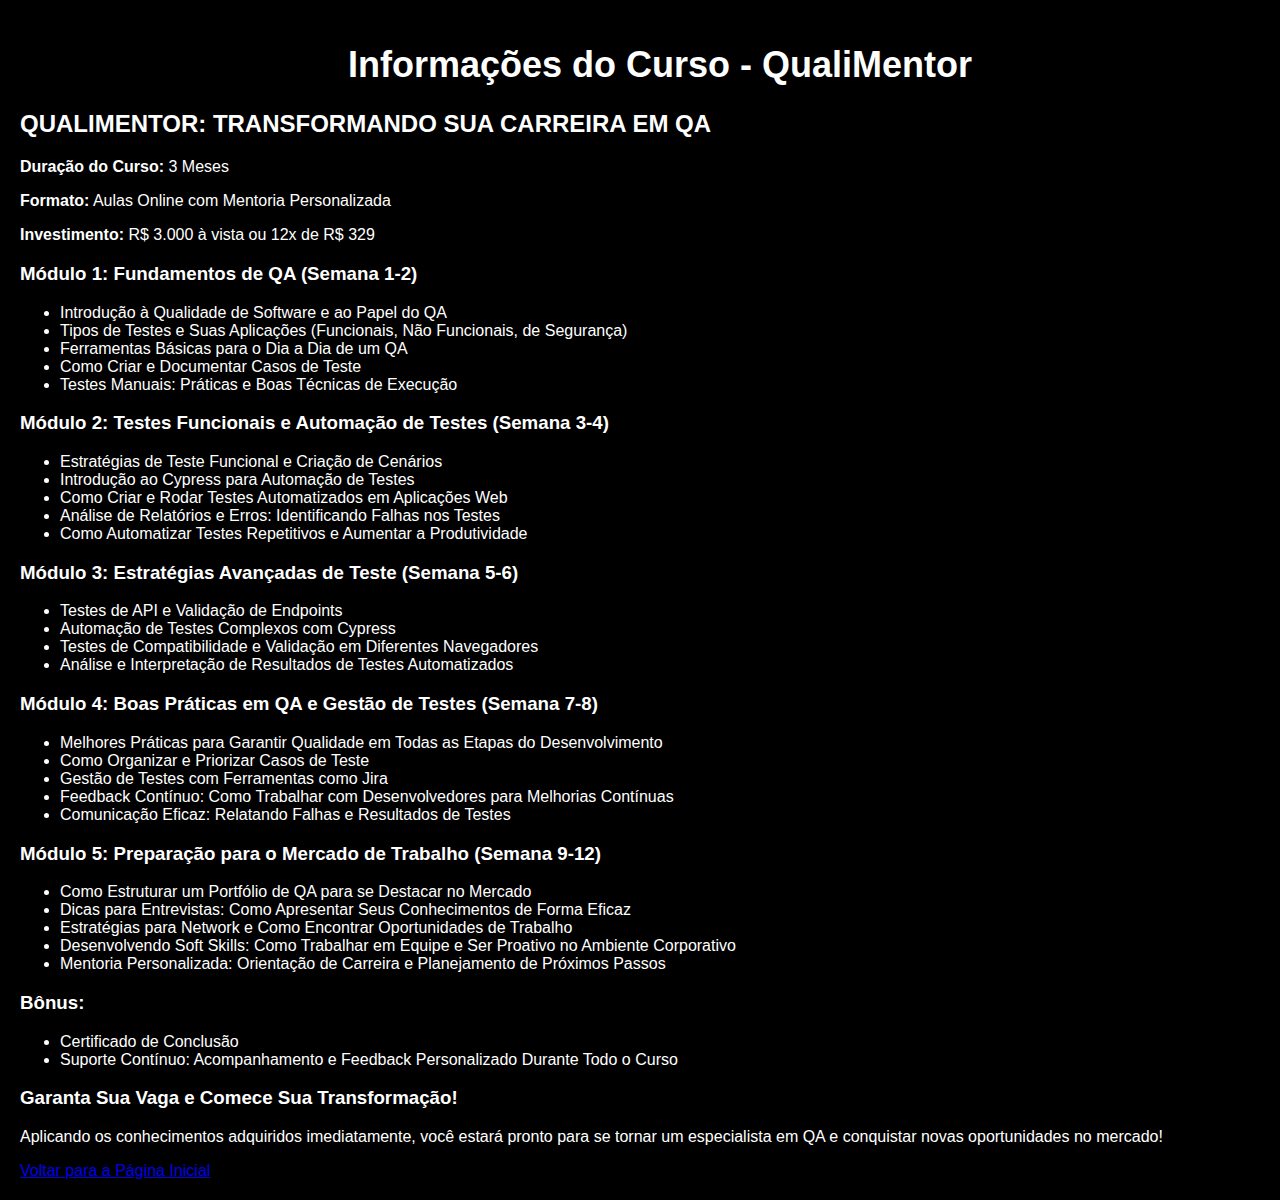
==== informacoes.html @ 91a289be "Atualizar o informacoes.html" ====
<!DOCTYPE html>
<html lang="pt-br">
<head>
    <meta charset="UTF-8">
    <meta name="viewport" content="width=device-width, initial-scale=1.0">
    <title>Informações do Curso - QualiMentor</title>
    <link rel="stylesheet" href="style.css">
</head>
<body>
    <div class="container">
        <header>
            <h1>Informações do Curso - QualiMentor</h1>
        </header>

        <section class="course-details">
            <h2>QUALIMENTOR: TRANSFORMANDO SUA CARREIRA EM QA</h2>
            <p><strong>Duração do Curso:</strong> 3 Meses</p>
            <p><strong>Formato:</strong> Aulas Online com Mentoria Personalizada</p>
            <p><strong>Investimento:</strong> R$ 3.000 à vista ou 12x de R$ 329</p>

            <h3>Módulo 1: Fundamentos de QA (Semana 1-2)</h3>
            <ul>
                <li>Introdução à Qualidade de Software e ao Papel do QA</li>
                <li>Tipos de Testes e Suas Aplicações (Funcionais, Não Funcionais, de Segurança)</li>
                <li>Ferramentas Básicas para o Dia a Dia de um QA</li>
                <li>Como Criar e Documentar Casos de Teste</li>
                <li>Testes Manuais: Práticas e Boas Técnicas de Execução</li>
            </ul>

            <h3>Módulo 2: Testes Funcionais e Automação de Testes (Semana 3-4)</h3>
            <ul>
                <li>Estratégias de Teste Funcional e Criação de Cenários</li>
                <li>Introdução ao Cypress para Automação de Testes</li>
                <li>Como Criar e Rodar Testes Automatizados em Aplicações Web</li>
                <li>Análise de Relatórios e Erros: Identificando Falhas nos Testes</li>
                <li>Como Automatizar Testes Repetitivos e Aumentar a Produtividade</li>
            </ul>

            <h3>Módulo 3: Estratégias Avançadas de Teste (Semana 5-6)</h3>
            <ul>
                <li>Testes de API e Validação de Endpoints</li>
                <li>Automação de Testes Complexos com Cypress</li>
                <li>Testes de Compatibilidade e Validação em Diferentes Navegadores</li>
                <li>Análise e Interpretação de Resultados de Testes Automatizados</li>
            </ul>

            <h3>Módulo 4: Boas Práticas em QA e Gestão de Testes (Semana 7-8)</h3>
            <ul>
                <li>Melhores Práticas para Garantir Qualidade em Todas as Etapas do Desenvolvimento</li>
                <li>Como Organizar e Priorizar Casos de Teste</li>
                <li>Gestão de Testes com Ferramentas como Jira</li>
                <li>Feedback Contínuo: Como Trabalhar com Desenvolvedores para Melhorias Contínuas</li>
                <li>Comunicação Eficaz: Relatando Falhas e Resultados de Testes</li>
            </ul>

            <h3>Módulo 5: Preparação para o Mercado de Trabalho (Semana 9-12)</h3>
            <ul>
                <li>Como Estruturar um Portfólio de QA para se Destacar no Mercado</li>
                <li>Dicas para Entrevistas: Como Apresentar Seus Conhecimentos de Forma Eficaz</li>
                <li>Estratégias para Network e Como Encontrar Oportunidades de Trabalho</li>
                <li>Desenvolvendo Soft Skills: Como Trabalhar em Equipe e Ser Proativo no Ambiente Corporativo</li>
                <li>Mentoria Personalizada: Orientação de Carreira e Planejamento de Próximos Passos</li>
            </ul>

            <h3>Bônus:</h3>
            <ul>
                <li>Certificado de Conclusão</li>
                <li>Suporte Contínuo: Acompanhamento e Feedback Personalizado Durante Todo o Curso</li>
            </ul>

            <h3>Garanta Sua Vaga e Comece Sua Transformação!</h3>
            <p>Aplicando os conhecimentos adquiridos imediatamente, você estará pronto para se tornar um especialista em QA e conquistar novas oportunidades no mercado!</p>
        </section>

        <section class="back-button">
            <a href="index.html">Voltar para a Página Inicial</a>
        </section>
    </div>
</body>
</html>
---- style.css ----
/* Definindo o fundo preto e texto branco */
body {
    font-family: Arial, sans-serif;
    background-color: #000;
    color: #fff;
    margin: 0;
    padding: 0;
}

.container {
    width: 100%;
    margin: 0 auto;
    padding: 20px;
}

/* Estilizando o cabeçalho */
header h1 {
    text-align: center;
    color: #fff;
    font-size: 36px;
}

/* Estilizando a introdução */
.intro h2 {
    color: #8A2BE2; /* Cor roxa para título */
    font-size: 28px;
}

.intro p {
    font-size: 18px;
    line-height: 1.6;
    margin-bottom: 20px;
}

/* Estilizando as opções de links */
.options {
    display: flex;
    justify-content: center;
    gap: 30px;
    margin-top: 30px;
}

.options a {
    color: #8A2BE2; /* Cor roxa para os links */
    text-decoration: none;
    font-size: 18px;
    padding: 10px 20px;
    border: 2px solid #8A2BE2;
    border-radius: 5px;
    transition: background-color 0.3s;
}

.options a:hover {
    background-color: #8A2BE2;
    color: #fff;
}
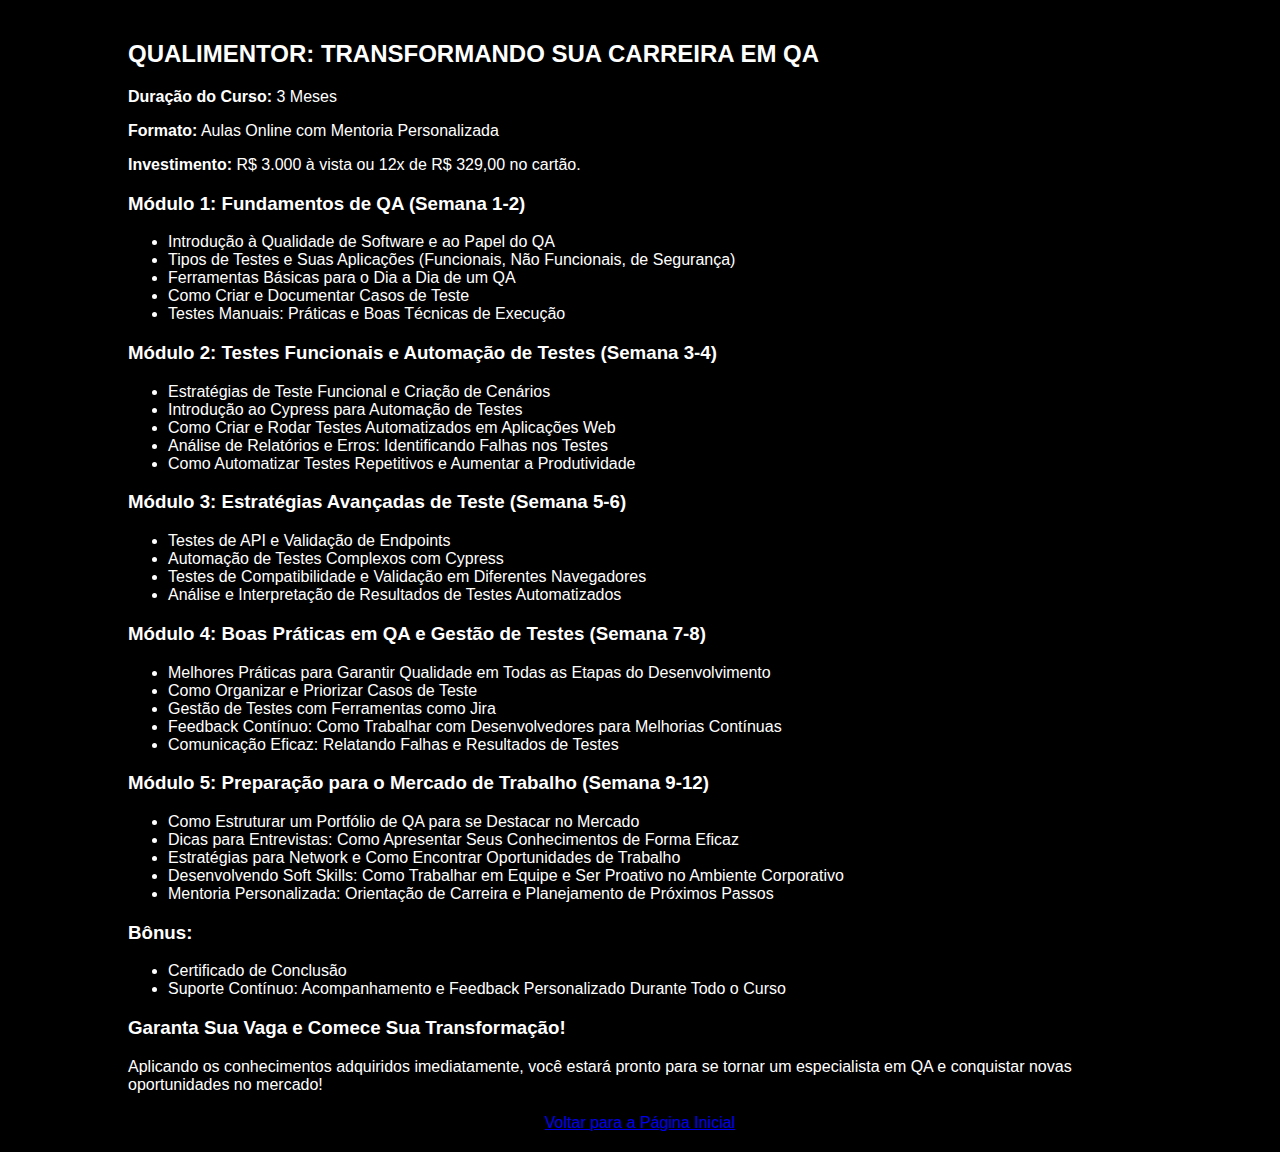
==== commit d78dee0a: "Atualizar o informacoes.html" ====
--- a/informacoes.html
+++ b/informacoes.html
@@ -3,20 +3,17 @@
 <head>
     <meta charset="UTF-8">
     <meta name="viewport" content="width=device-width, initial-scale=1.0">
-    <title>Informações do Curso - QualiMentor</title>
+    <title>Informações do Curso</title>
     <link rel="stylesheet" href="style.css">
 </head>
 <body>
     <div class="container">
-        <header>
-            <h1>Informações do Curso - QualiMentor</h1>
-        </header>
 
         <section class="course-details">
             <h2>QUALIMENTOR: TRANSFORMANDO SUA CARREIRA EM QA</h2>
             <p><strong>Duração do Curso:</strong> 3 Meses</p>
             <p><strong>Formato:</strong> Aulas Online com Mentoria Personalizada</p>
-            <p><strong>Investimento:</strong> R$ 3.000 à vista ou 12x de R$ 329</p>
+            <p><strong>Investimento:</strong> R$ 3.000 à vista ou 12x de R$ 329,00 no cartão. </p>
 
             <h3>Módulo 1: Fundamentos de QA (Semana 1-2)</h3>
             <ul>
--- a/style.css
+++ b/style.css
@@ -53,4 +53,40 @@
 .options a:hover {
     background-color: #8A2BE2;
     color: #fff;
+}
+
+/* Estilo para os botões */
+.btn {
+    display: inline-block;
+    padding: 10px 20px;
+    margin: 10px 5px;  /* Espaçamento entre os botões */
+    background-color: #6a1b9a;  /* Cor de fundo roxa */
+    color: white;
+    text-decoration: none;
+    border-radius: 5px;
+    font-size: 16px;  /* Tamanho do texto menor */
+    text-align: center;
+    transition: background-color 0.3s;
+}
+
+/* Efeito de hover para os botões */
+.btn:hover {
+    background-color: #4a148c;  /* Cor de fundo ao passar o mouse */
+}
+.container {
+    width: 80%;
+    margin: 0 auto;
+}
+
+.intro-text, .qa-role {
+    padding: 20px;
+    background-color: #000;
+    color: white;
+    border-radius: 10px;
+    margin-bottom: 20px;
+}
+
+.more-info, .back-button {
+    text-align: center;
+    margin-top: 20px;
 }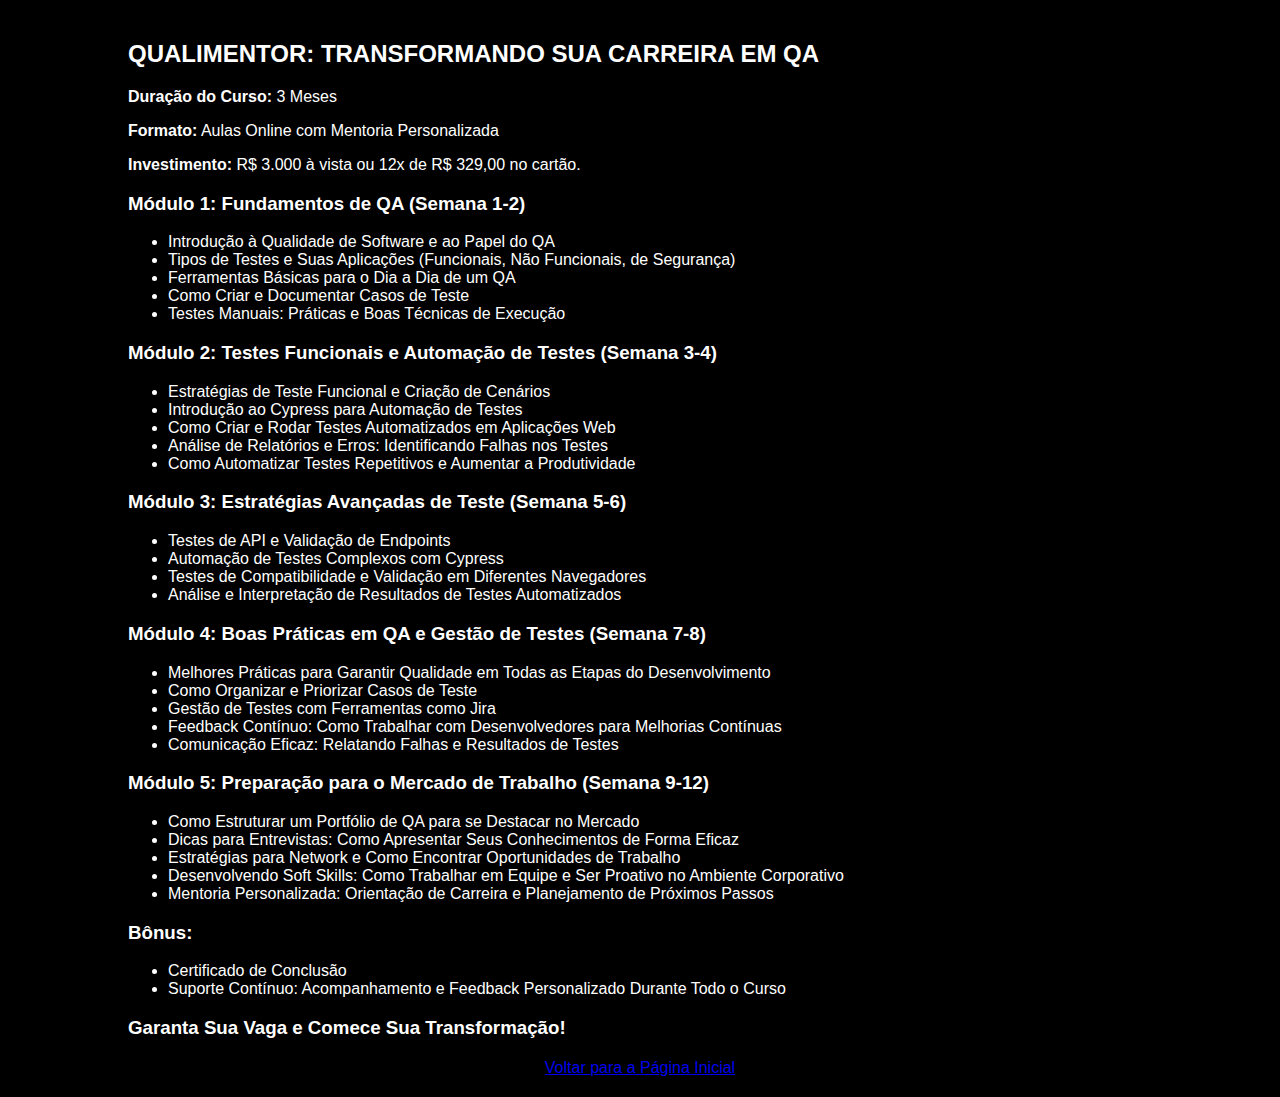
==== commit aace86dc: "Atualizar o informacoes.html" ====
--- a/informacoes.html
+++ b/informacoes.html
@@ -66,7 +66,7 @@
             </ul>
 
             <h3>Garanta Sua Vaga e Comece Sua Transformação!</h3>
-            <p>Aplicando os conhecimentos adquiridos imediatamente, você estará pronto para se tornar um especialista em QA e conquistar novas oportunidades no mercado!</p>
+
         </section>
 
         <section class="back-button">
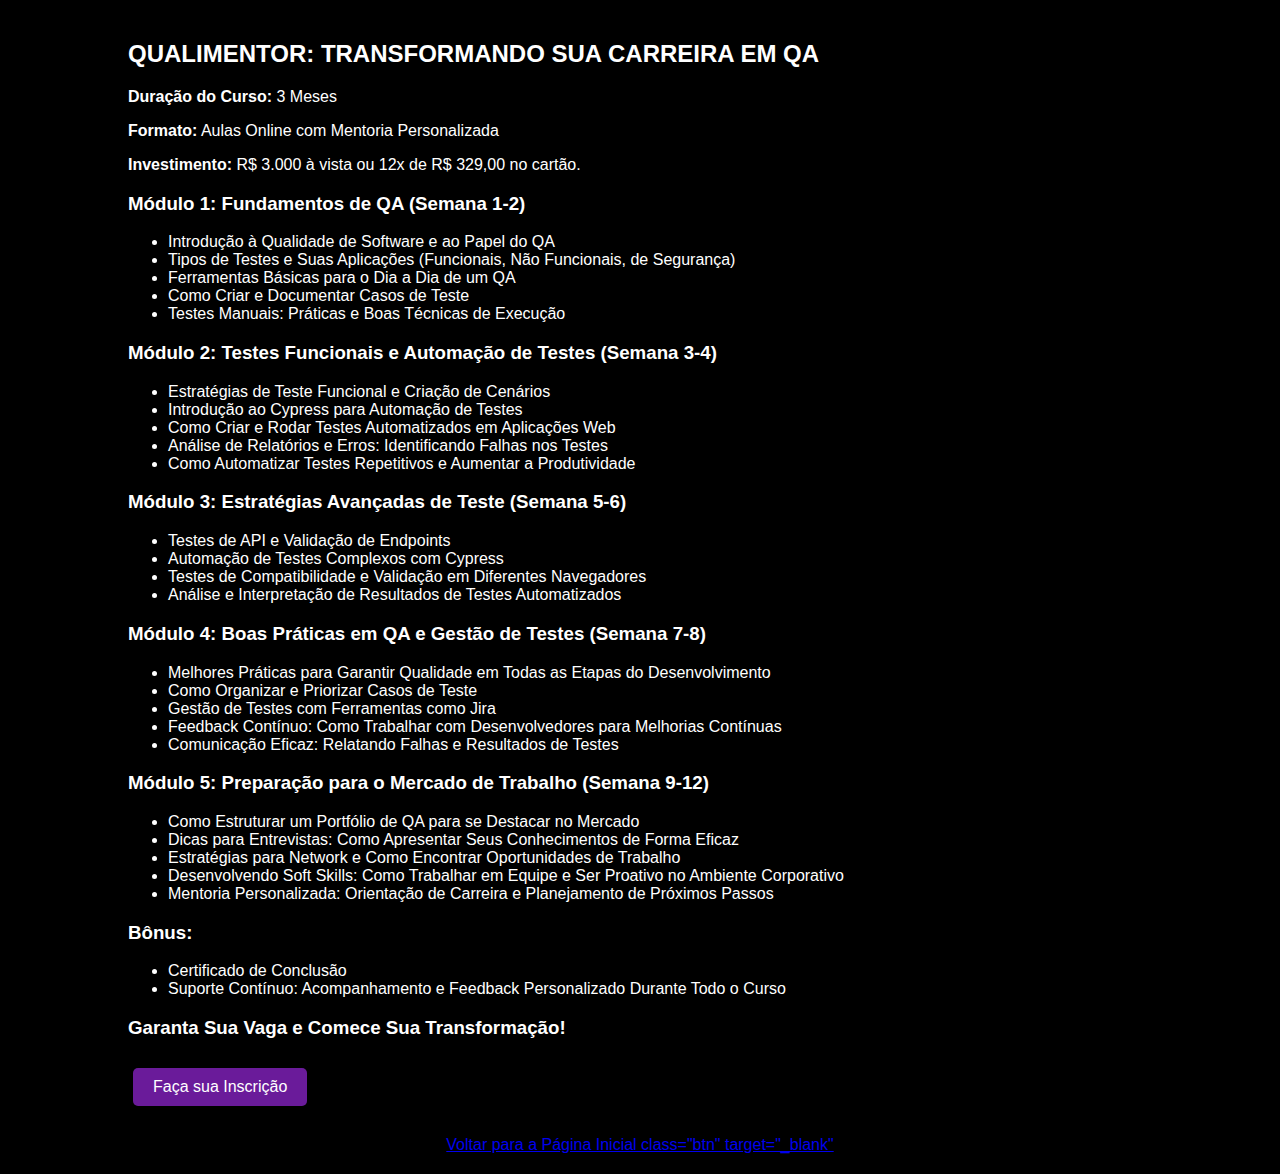
==== commit ba82aa79: "Atualizar o informacoes.html" ====
--- a/informacoes.html
+++ b/informacoes.html
@@ -66,11 +66,17 @@
             </ul>
 
             <h3>Garanta Sua Vaga e Comece Sua Transformação!</h3>
+        </section>
+        
+        <section class="whatsapp-section">
+    <a href="https://wa.me/5511934974269?text=Olá,%20gostaria%20de%20mais%20informações%20sobre%20o%20curso%20QualiMentor." class="btn" target="_blank">
+        Faça sua Inscrição
+    </a>
+</section>
 
-        </section>
 
         <section class="back-button">
-            <a href="index.html">Voltar para a Página Inicial</a>
+            <a href="index.html">Voltar para a Página Inicial class="btn" target="_blank" </a>
         </section>
     </div>
 </body>
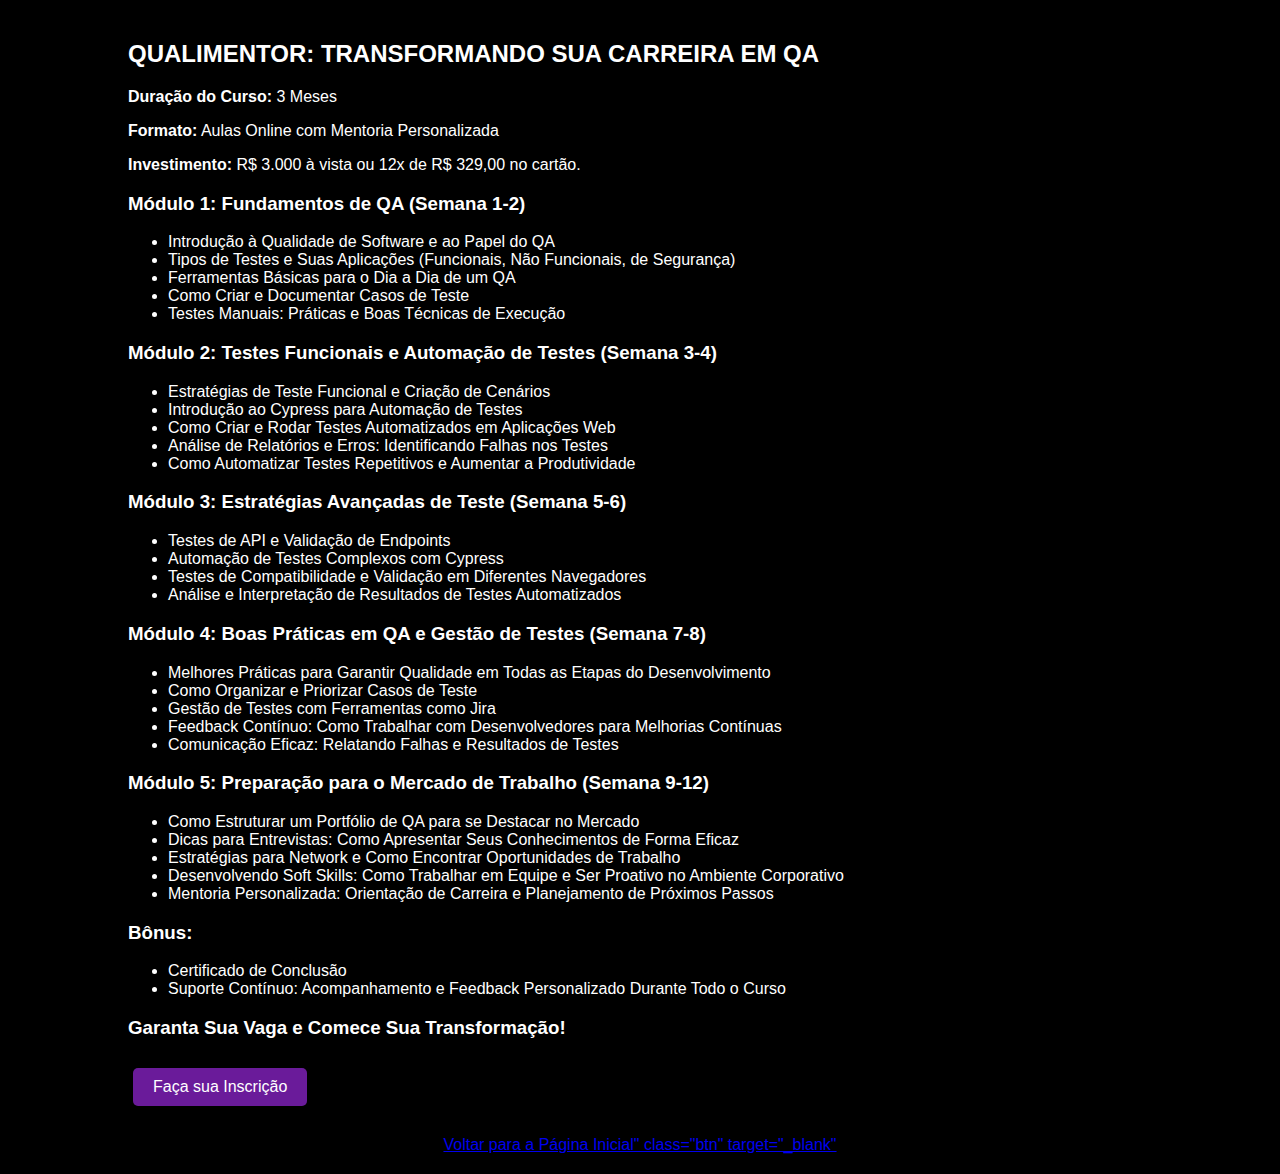
==== commit fa39f9fe: "Atualizar o informacoes.html" ====
--- a/informacoes.html
+++ b/informacoes.html
@@ -76,7 +76,7 @@
 
 
         <section class="back-button">
-            <a href="index.html">Voltar para a Página Inicial class="btn" target="_blank" </a>
+            <a href="index.html">Voltar para a Página Inicial" class="btn" target="_blank" </a>
         </section>
     </div>
 </body>
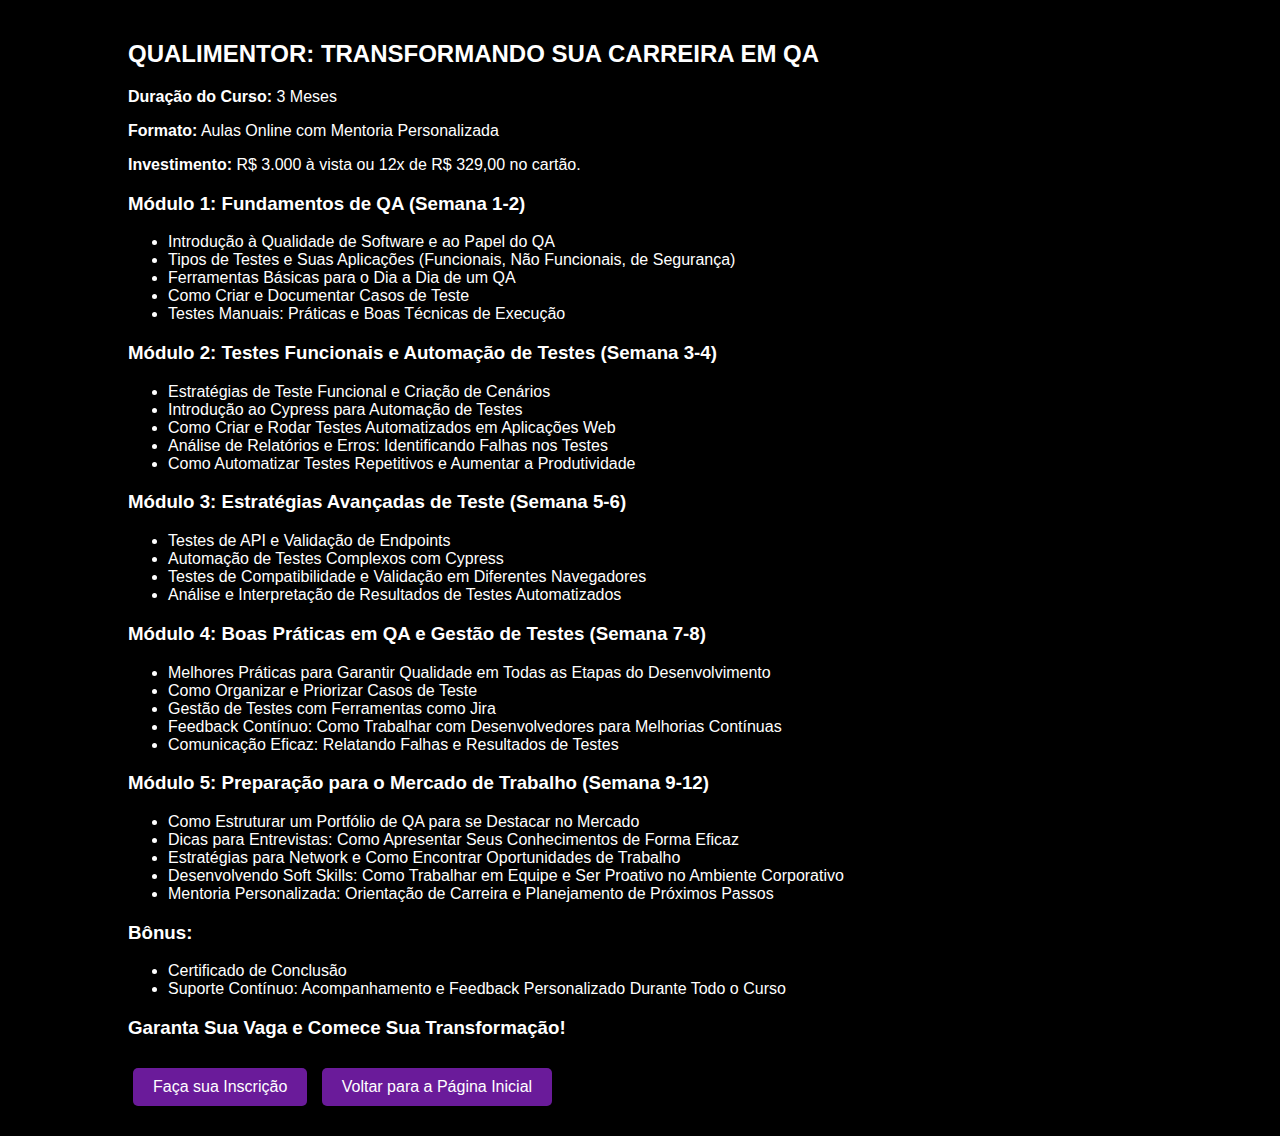
==== commit ccf3885d: "Atualizar o informacoes.html" ====
--- a/informacoes.html
+++ b/informacoes.html
@@ -68,15 +68,13 @@
             <h3>Garanta Sua Vaga e Comece Sua Transformação!</h3>
         </section>
         
-        <section class="whatsapp-section">
-    <a href="https://wa.me/5511934974269?text=Olá,%20gostaria%20de%20mais%20informações%20sobre%20o%20curso%20QualiMentor." class="btn" target="_blank">
-        Faça sua Inscrição
-    </a>
-</section>
-
-
-        <section class="back-button">
-            <a href="index.html">Voltar para a Página Inicial" class="btn" target="_blank" </a>
+         <section class="buttons">
+            <a href="https://wa.me/5511934974269?text=Olá,%20gostaria%20de%20mais%20informações%20sobre%20o%20curso%20QualiMentor." class="btn" target="_blank">
+                Faça sua Inscrição
+            </a>
+            <a href="index.html" class="btn" target="_blank">
+                Voltar para a Página Inicial
+            </a>
         </section>
     </div>
 </body>
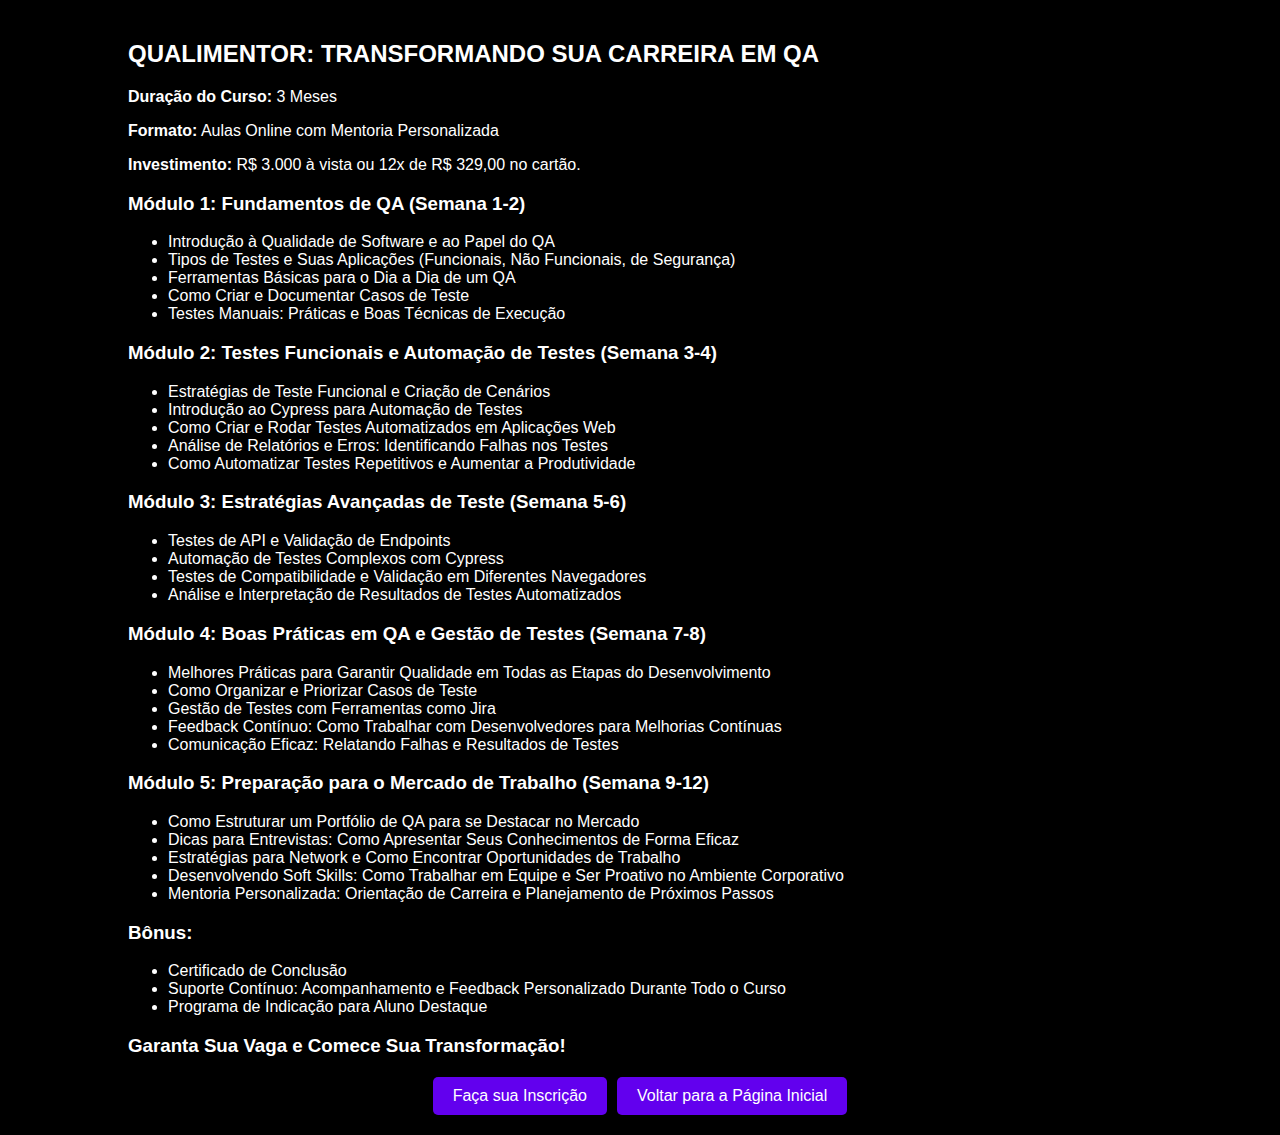
==== commit 79a9dc10: "Atualizar o informacoes.html" ====
--- a/informacoes.html
+++ b/informacoes.html
@@ -63,6 +63,7 @@
             <ul>
                 <li>Certificado de Conclusão</li>
                 <li>Suporte Contínuo: Acompanhamento e Feedback Personalizado Durante Todo o Curso</li>
+                <li>Programa de Indicação para Aluno Destaque</li>
             </ul>
 
             <h3>Garanta Sua Vaga e Comece Sua Transformação!</h3>
--- a/style.css
+++ b/style.css
@@ -56,19 +56,28 @@
 }
 
 /* Estilo para os botões */
+/* Certifique-se de adicionar este CSS no arquivo style.css */
+.buttons {
+    display: flex;
+    gap: 10px; /* Espaço entre os botões */
+    justify-content: center; /* Alinha os botões ao centro */
+    margin-top: 20px; /* Espaço entre a seção de detalhes e os botões */
+}
+
 .btn {
-    display: inline-block;
+    background-color: #6200EE; /* Cor de fundo do botão */
+    color: white;
     padding: 10px 20px;
-    margin: 10px 5px;  /* Espaçamento entre os botões */
-    background-color: #6a1b9a;  /* Cor de fundo roxa */
-    color: white;
     text-decoration: none;
     border-radius: 5px;
-    font-size: 16px;  /* Tamanho do texto menor */
+    font-size: 16px;
     text-align: center;
-    transition: background-color 0.3s;
+    display: inline-block;
 }
 
+.btn:hover {
+    background-color: #3700B3; /* Cor ao passar o mouse */
+}
 /* Efeito de hover para os botões */
 .btn:hover {
     background-color: #4a148c;  /* Cor de fundo ao passar o mouse */
